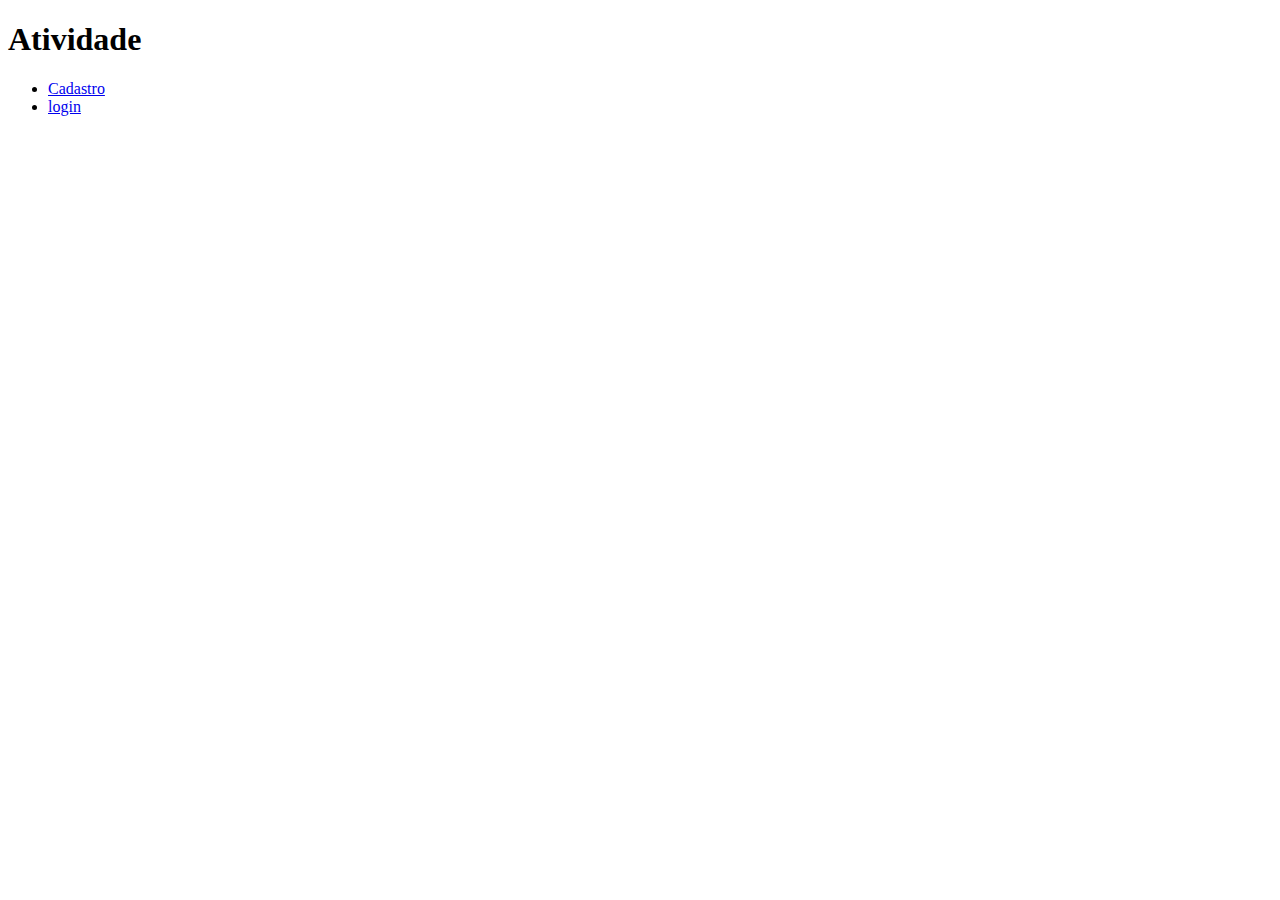
==== index.html @ 572ab634 "guardar" ====
<!DOCTYPE html>
<html lang="pt-br">
  <head>
    <title>IPW (UNICAP)</title>
    <meta charset="UTF-8" />
    <meta
      name="viewport"
      content="width=device-width, initial-scale=1, shrink-to-fit=no"
    />
  </head>
  <body>
    <h1>Atividade</h1>
    <ul>
      <li><a href="cadastro.html">Cadastro</a></li>
      <li><a href="login.html">login</a></li>
     
    </ul>
  </body>
</html>
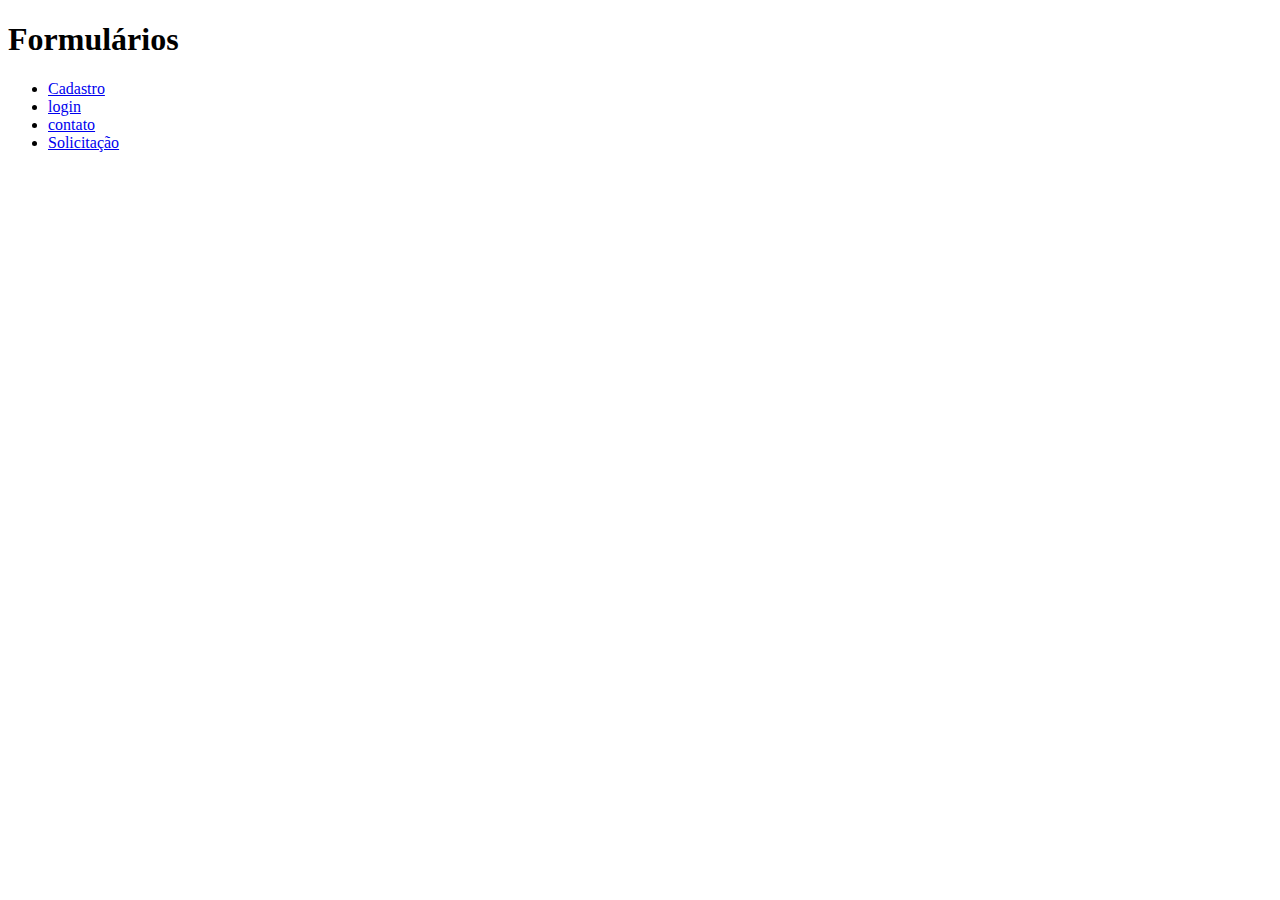
==== commit ae3511fc: "guardar" ====
--- a/index.html
+++ b/index.html
@@ -4,16 +4,17 @@
     <title>IPW (UNICAP)</title>
     <meta charset="UTF-8" />
     <meta
-      name="viewport"
-      content="width=device-width, initial-scale=1, shrink-to-fit=no"
-    />
+      name="viewport"content="width=device-width, initial-scale=1, shrink-to-fit=no"
   </head>
   <body>
-    <h1>Atividade</h1>
+    
+    <h1>Formulários</h1>
     <ul>
       <li><a href="cadastro.html">Cadastro</a></li>
       <li><a href="login.html">login</a></li>
-     
+     <li> <a href="contato.html">contato</a></li>
+     <li><a href="solicitacao.html">Solicitação</a></li>
     </ul>
+  
   </body>
 </html>